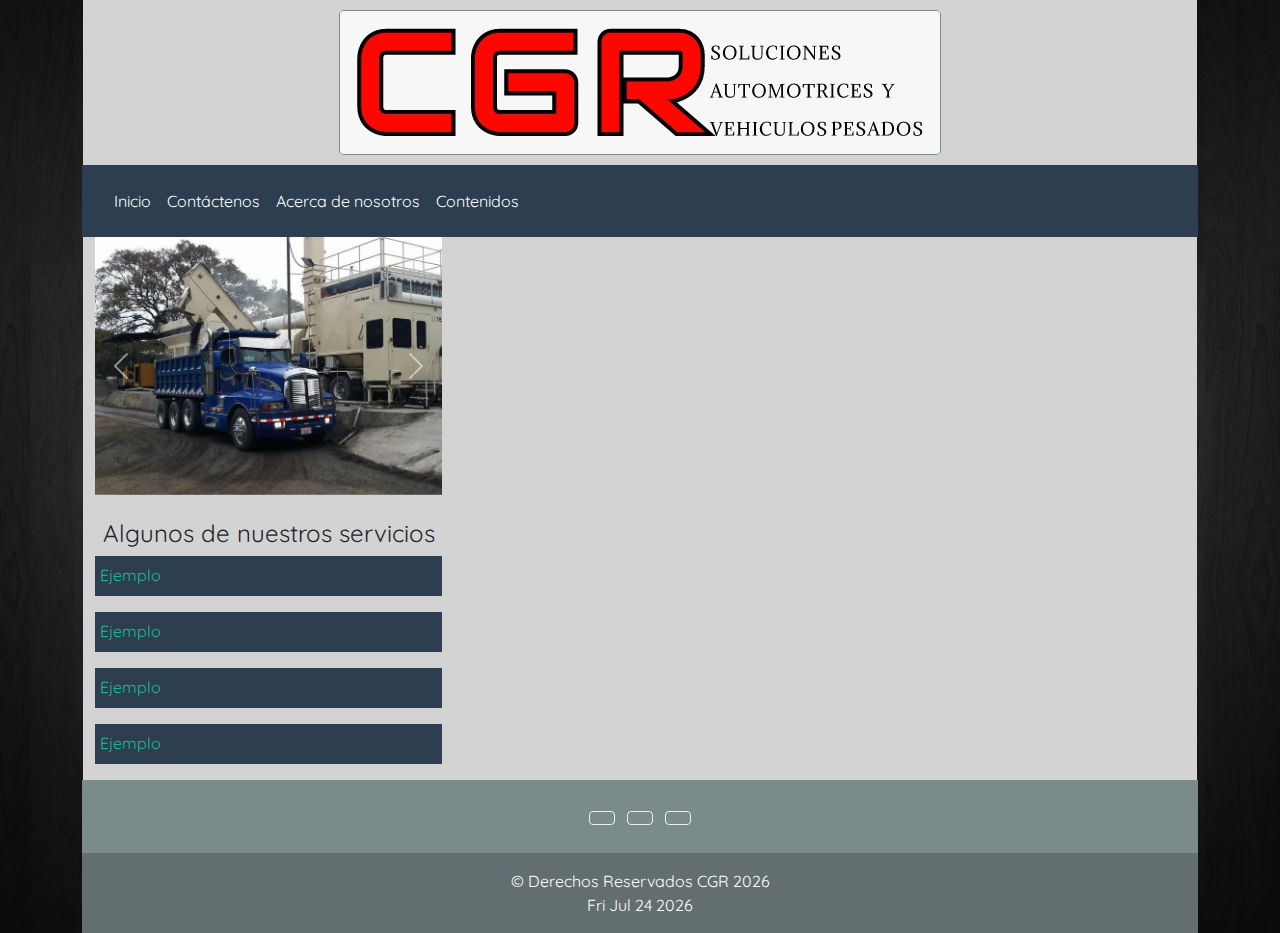
==== index.html @ ae592463 "." ====
<!DOCTYPE html>
<html lang="es">

<head>
  <meta charset="UTF-8">
  <meta http-equiv="X-UA-Compatible" content="IE=edge">
  <meta name="viewport" content="width=device-width, initial-scale=1.0">
  <meta name="keywords" content="CGR, Electromecanica, Taller, arreglo de maquinaria pesada" />
  <title>CGRElectromecanica</title>
  <link rel="stylesheet" href="css/bootstrap.min.css">
  <link rel="stylesheet" href="css/estilo.css">
  <script src="js/bootstrap.bundle.js"></script>
  <script src="js/icons.js"></script>
  <link href="css/fuente.css" rel="stylesheet">
  <link href="css/home.css" rel="stylesheet">
</head>

<body>
  <div class="container">

    <header class="row encabezado">
      <div class="col-12">
        <img class="img-fluid" src="img/logo.jpeg" alt="">
      </div>
    </header>

    <div class="row">
      <div class="col-12">
        <nav class="navbar navbar-expand-lg navbar-dark bg-primary">
          <div class="container-fluid">
            <button class="navbar-toggler" type="button" data-bs-toggle="collapse" data-bs-target="#navbarColor01"
              aria-controls="navbarColor01" aria-expanded="false" aria-label="Toggle navigation">
              <span class="navbar-toggler-icon"></span>
            </button>
            <div class="collapse navbar-collapse" id="navbarColor01">
              <ul class="navbar-nav me-auto">
                <li class="nav-item">
                  <a class="nav-link" href="#">Inicio
                  </a>
                </li>
                <li class="nav-item">
                  <a class="nav-link" href="contactenos.html">Contáctenos</a>
                </li>
                <li class="nav-item">
                  <a class="nav-link" href="acercade.html">Acerca de nosotros</a>
                </li>
                <li class="nav-item dropdown">
                  <a class="nav-link" data-bs-toggle="dropdown" href="#" role="button" aria-haspopup="true"
                    aria-expanded="false">Contenidos</a>
                  <div class="dropdown-menu">
                    <a class="dropdown-item" href="historia.html">Historia</a>
                    <a class="dropdown-item" href="servicios.html">Servicios</a>
                    <a class="dropdown-item" href="imagenes.html">Imágenes</a>
                    <a class="dropdown-item" href="ubicacion.html">¿Dónde nos ubicamos?</a>
                    <a class="dropdown-item" href="autores.html">Autores</a>
                  </div>
                </li>
              </ul>
            </div>
          </div>
        </nav>
      </div>
    </div>

    <div class="row principal">
      <aside class="col-sm-6 col-md-4 col-lg-4">
        <div id="carousel" class="carousel slide" data-bs-ride="carousel">
          <div class="carousel-inner">
            <div class="carousel-item active">
              <img src="img/img1.jpeg" class="d-block w-100" alt="...">
            </div>
            <div class="carousel-item">
              <img src="img/img2.jpeg" class="d-block w-100" alt="...">
            </div>
            <div class="carousel-item">
              <img src="img/img3.jpeg" class="d-block w-100" alt="...">
            </div>
            <div class="carousel-item">
              <img src="img/img4.jpeg" class="d-block w-100" alt="...">
            </div>
          </div>

          <button class="carousel-control-prev" type="button" data-bs-target="#carousel" data-bs-slide="prev">
            <span class="carousel-control-prev-icon" aria-hidden="true"></span>
            <span class="visually-hidden">Previous</span>
          </button>
          <button class="carousel-control-next" type="button" data-bs-target="#carousel" data-bs-slide="next">
            <span class="carousel-control-next-icon" aria-hidden="true"></span>
            <span class="visually-hidden">Next</span>
          </button>
        </div>
        <br>
        <h4 class="text-center">Algunos de nuestros servicios</h4>

        <div class="mb-3 infoservicios">
          <i class="fa-solid fa-bullseye"></i>
          <a href="">Ejemplo</a>
        </div>

        <div class="mb-3 infoservicios">
          <i class="fa-solid fa-bullseye"></i>
          <a href="">Ejemplo</a>
        </div>

        <div class="mb-3 infoservicios">
          <i class="fa-solid fa-bullseye"></i>
          <a href="">Ejemplo</a>
        </div>

        <div class="mb-3 infoservicios">
          <i class="fa-solid fa-bullseye"></i>
          <a href="">Ejemplo</a>
        </div>
      </aside>

      <article class="col-sm-6 col-md-8 col-lg-8">

      </article>
    </div>

    <footer class="bg-dark text-center text-white">
      <div class="container p-4 pb-0">
        <section class="mb-4">
          <a class="btn btn-outline-light btn-floating m-1" href="#!" role="button"><i
              class="fa-brands fa-facebook"></i></a>
          <a class="btn btn-outline-light btn-floating m-1" href="#!" role="button"><i class="fab fa-instagram"></i></a>
          <a class="btn btn-outline-light btn-floating m-1" href="#!" role="button"><i
              class="fa-brands fa-whatsapp"></i></a>
        </section>
      </div>

      <div class="text-center p-3 backgound fondopie">
        <credit>&copy; Derechos Reservados CGR <span id="year">
            <script> document.getElementById("year").innerHTML = new Date().getFullYear()</script>
          </span>
        </credit>
        <div id="date"></div>
        <script>
          document.getElementById("date").innerHTML = new Date().toDateString()
        </script>
      </div>
    </footer>
  </div>
</body>

</html>
---- css/estilo.css ----
body{
    font-family: 'Quicksand', sans-serif;
    background: url(../img/fondo.jpg);
}

.encabezado{
    background-color: lightgray;
    margin-left: 1px;
    margin-right: 1px;
}
.encabezado div{
    text-align: center;
}
.encabezado div img{
    margin-top: 10px;
    margin-bottom: 10px;
    border-radius: 5px;
    border: solid #7B8A8B 1px;
}
.fondopie{
    background-color: rgba(0, 0, 0, 0.2);
}

.principal{
    background-color: lightgray;
    margin-left: 1px;
    margin-right: 1px;
}

.imagen{
    text-align: center;
} 

.imagen img{
    width: 40%;
    height: 40%;
    border-radius: 5px;
    border: solid gray 2px;
}

.infoservicios{
    background-color: #2c3e50;
    color: white;
    height: 40px;
    padding-top: 7px;
}
.infoservicios i {
margin-left: 5px;
}

.infoservicios a {
    text-decoration: none;
    
}
---- css/fuente.css ----
/* vietnamese */
@font-face {
    font-family: 'Quicksand';
    font-style: normal;
    font-weight: 400;
    font-display: swap;
    src: url(../fuentes/6xK-dSZaM9iE8KbpRA_LJ3z8mH9BOJvgkP8o58m-wi40.woff2) format('woff2');
    unicode-range: U+0102-0103, U+0110-0111, U+0128-0129, U+0168-0169, U+01A0-01A1, U+01AF-01B0, U+1EA0-1EF9, U+20AB;
  }
  /* latin-ext */
  @font-face {
    font-family: 'Quicksand';
    font-style: normal;
    font-weight: 400;
    font-display: swap;
    src: url(../fuentes/6xK-dSZaM9iE8KbpRA_LJ3z8mH9BOJvgkP8o58i-wi40.woff2) format('woff2');
    unicode-range: U+0100-024F, U+0259, U+1E00-1EFF, U+2020, U+20A0-20AB, U+20AD-20CF, U+2113, U+2C60-2C7F, U+A720-A7FF;
  }
  /* latin */
  @font-face {
    font-family: 'Quicksand';
    font-style: normal;
    font-weight: 400;
    font-display: swap;
    src: url(../fuentes/6xK-dSZaM9iE8KbpRA_LJ3z8mH9BOJvgkP8o58a-wg.woff2) format('woff2');
    unicode-range: U+0000-00FF, U+0131, U+0152-0153, U+02BB-02BC, U+02C6, U+02DA, U+02DC, U+2000-206F, U+2074, U+20AC, U+2122, U+2191, U+2193, U+2212, U+2215, U+FEFF, U+FFFD;
  }
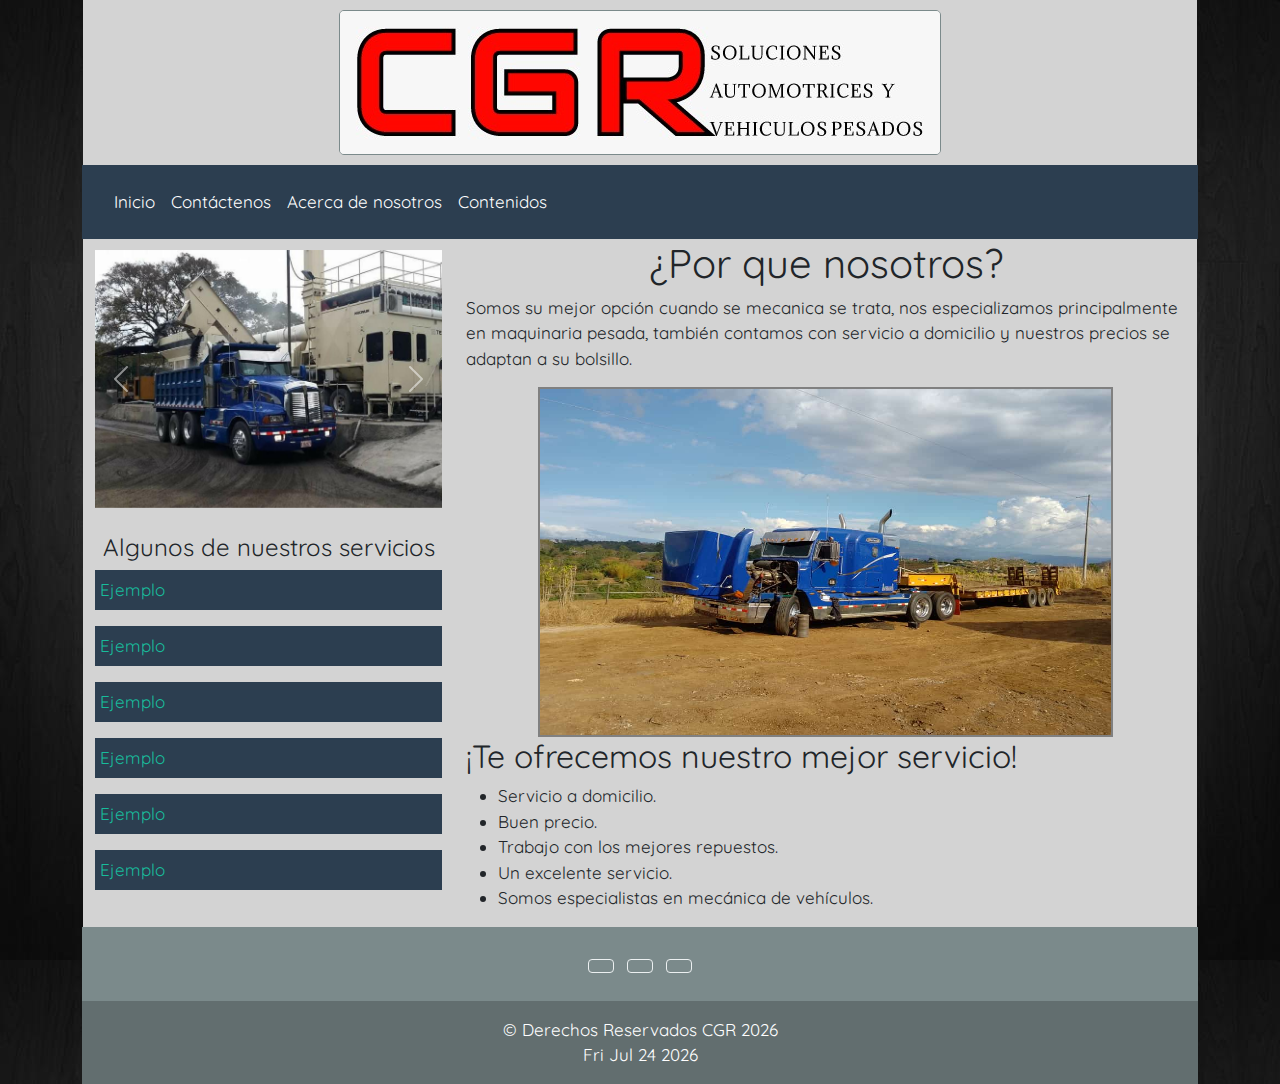
==== commit 458bbe5f: "." ====
--- a/index.html
+++ b/index.html
@@ -12,7 +12,6 @@
   <script src="js/bootstrap.bundle.js"></script>
   <script src="js/icons.js"></script>
   <link href="css/fuente.css" rel="stylesheet">
-  <link href="css/home.css" rel="stylesheet">
 </head>
 
 <body>
@@ -111,10 +110,32 @@
           <i class="fa-solid fa-bullseye"></i>
           <a href="">Ejemplo</a>
         </div>
+
+        <div class="mb-3 infoservicios">
+          <i class="fa-solid fa-bullseye"></i>
+          <a href="">Ejemplo</a>
+        </div>
+
+        <div class="mb-3 infoservicios">
+          <i class="fa-solid fa-bullseye"></i>
+          <a href="">Ejemplo</a>
+        </div>
       </aside>
 
       <article class="col-sm-6 col-md-8 col-lg-8">
-
+        <h2 class="text-center">¿Por que nosotros?</h2>
+        <p class="txt">Somos su mejor opción cuando se mecanica se trata, nos especializamos principalmente en maquinaria pesada, también contamos con servicio a domicilio y nuestros precios se adaptan a su bolsillo.</p>
+        <div class="imgHome">
+          <img src="img/home.jpeg" alt="">
+        </div>
+        <h3>¡Te ofrecemos nuestro mejor servicio!</h3>
+        <ul>
+          <li>Servicio a domicilio.</li>
+          <li>Buen precio.</li>
+          <li>Trabajo con los mejores repuestos.</li>
+          <li>Un excelente servicio.</li>
+          <li>Somos especialistas en mecánica de vehículos.</li>
+        </ul>
       </article>
     </div>
 
--- a/css/estilo.css
+++ b/css/estilo.css
@@ -1,6 +1,7 @@
 body{
     font-family: 'Quicksand', sans-serif;
     background: url(../img/fondo.jpg);
+    font-size: 17px;
 }
 
 .encabezado{
@@ -52,3 +53,28 @@
     text-decoration: none;
     
 }
+
+.inputError{
+    display: none;
+}
+
+#map{
+    width: 100%;
+    height: 400px;
+}
+
+.imgHome{
+    text-align: center;
+}
+
+
+
+aside{
+    padding-top: 1%;
+}
+.imgHome img{
+    width: 80%;
+    height: 350px;
+    border: solid gray 2px;
+}
+
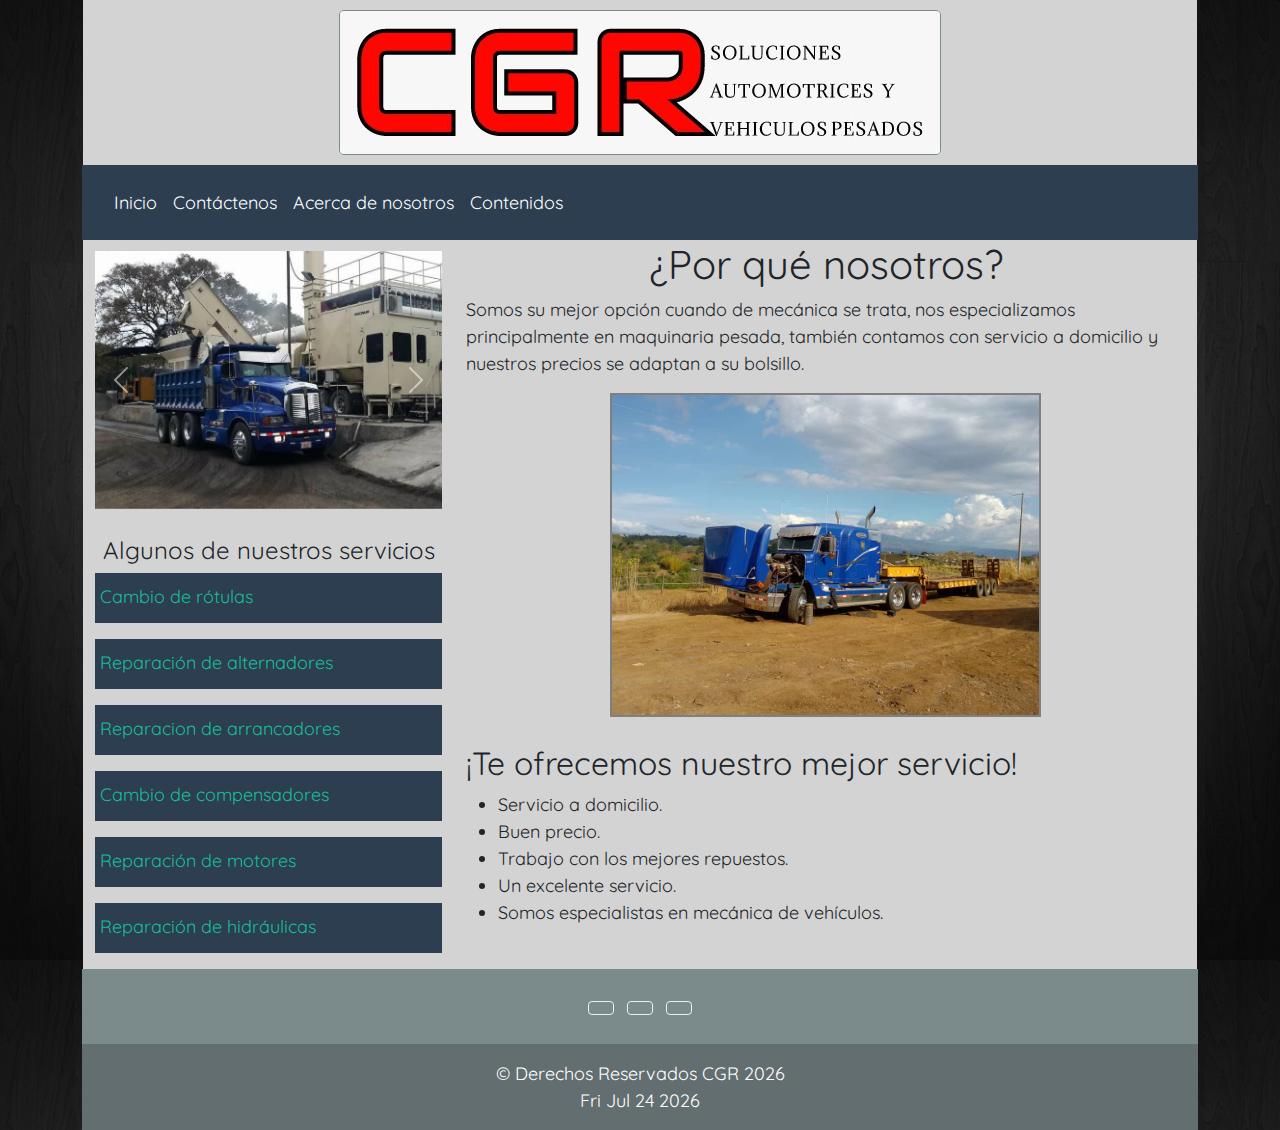
==== commit ccb782c6: "." ====
--- a/index.html
+++ b/index.html
@@ -90,44 +90,45 @@
         </div>
         <br>
         <h4 class="text-center">Algunos de nuestros servicios</h4>
-
         <div class="mb-3 infoservicios">
-          <i class="fa-solid fa-bullseye"></i>
-          <a href="">Ejemplo</a>
+          <i class="fa-solid fa-wrench"></i>
+          <a href="">Cambio de rótulas</a>
         </div>
 
         <div class="mb-3 infoservicios">
-          <i class="fa-solid fa-bullseye"></i>
-          <a href="">Ejemplo</a>
+          <i class="fa-solid fa-wrench"></i>
+          <a href="">Reparación de alternadores</a>
         </div>
 
         <div class="mb-3 infoservicios">
-          <i class="fa-solid fa-bullseye"></i>
-          <a href="">Ejemplo</a>
+          <i class="fa-solid fa-wrench"></i>
+          <a href="">Reparacion de arrancadores</a>
         </div>
 
         <div class="mb-3 infoservicios">
-          <i class="fa-solid fa-bullseye"></i>
-          <a href="">Ejemplo</a>
+          <i class="fa-solid fa-wrench"></i>
+          <a href="">Cambio de compensadores</a>
         </div>
 
         <div class="mb-3 infoservicios">
-          <i class="fa-solid fa-bullseye"></i>
-          <a href="">Ejemplo</a>
+          <i class="fa-solid fa-wrench"></i>
+          <a href="">Reparación de motores</a>
         </div>
 
         <div class="mb-3 infoservicios">
-          <i class="fa-solid fa-bullseye"></i>
-          <a href="">Ejemplo</a>
+          <i class="fa-solid fa-wrench"></i>
+          <a href="">Reparación de hidráulicas</a>
         </div>
       </aside>
 
       <article class="col-sm-6 col-md-8 col-lg-8">
-        <h2 class="text-center">¿Por que nosotros?</h2>
-        <p class="txt">Somos su mejor opción cuando se mecanica se trata, nos especializamos principalmente en maquinaria pesada, también contamos con servicio a domicilio y nuestros precios se adaptan a su bolsillo.</p>
+        <h2 class="text-center">¿Por qué nosotros?</h2>
+        <p class="txt">Somos su mejor opción cuando de mecánica se trata, nos especializamos principalmente en
+          maquinaria pesada, también contamos con servicio a domicilio y nuestros precios se adaptan a su bolsillo.</p>
         <div class="imgHome">
           <img src="img/home.jpeg" alt="">
         </div>
+        <br>
         <h3>¡Te ofrecemos nuestro mejor servicio!</h3>
         <ul>
           <li>Servicio a domicilio.</li>
--- a/css/estilo.css
+++ b/css/estilo.css
@@ -1,7 +1,7 @@
 body{
     font-family: 'Quicksand', sans-serif;
     background: url(../img/fondo.jpg);
-    font-size: 17px;
+    font-size: 18px;
 }
 
 .encabezado{
@@ -9,15 +9,18 @@
     margin-left: 1px;
     margin-right: 1px;
 }
+
 .encabezado div{
     text-align: center;
 }
+
 .encabezado div img{
     margin-top: 10px;
     margin-bottom: 10px;
     border-radius: 5px;
     border: solid #7B8A8B 1px;
 }
+
 .fondopie{
     background-color: rgba(0, 0, 0, 0.2);
 }
@@ -42,11 +45,12 @@
 .infoservicios{
     background-color: #2c3e50;
     color: white;
-    height: 40px;
-    padding-top: 7px;
+    height: 50px;
+    padding-top: 10px;
 }
+
 .infoservicios i {
-margin-left: 5px;
+    margin-left: 5px;
 }
 
 .infoservicios a {
@@ -67,14 +71,20 @@
     text-align: center;
 }
 
-
-
 aside{
     padding-top: 1%;
 }
+
+.justificarTexto{
+    text-align: justify;
+}
+
+
 .imgHome img{
-    width: 80%;
-    height: 350px;
+    width: 60%;
     border: solid gray 2px;
 }
 
+.galeria{
+    padding-top: 2%;
+}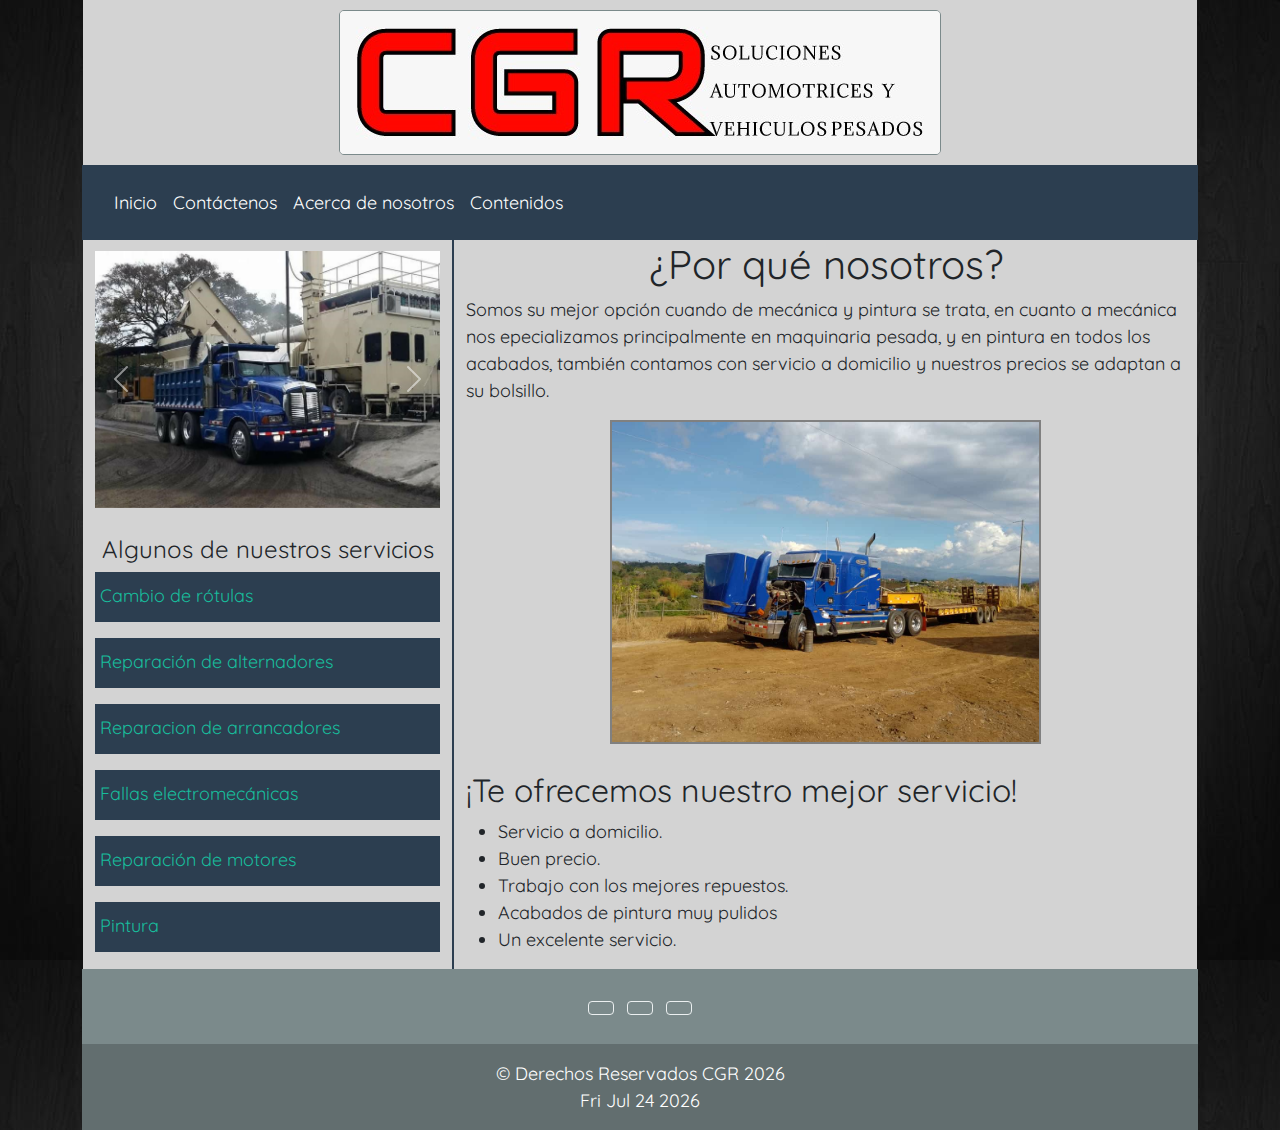
==== commit 0dc49c75: "M" ====
--- a/index.html
+++ b/index.html
@@ -107,7 +107,7 @@
 
         <div class="mb-3 infoservicios">
           <i class="fa-solid fa-wrench"></i>
-          <a href="">Cambio de compensadores</a>
+          <a href="">Fallas electromecánicas</a>
         </div>
 
         <div class="mb-3 infoservicios">
@@ -117,14 +117,15 @@
 
         <div class="mb-3 infoservicios">
           <i class="fa-solid fa-wrench"></i>
-          <a href="">Reparación de hidráulicas</a>
+          <a href="">Pintura</a>
         </div>
       </aside>
 
       <article class="col-sm-6 col-md-8 col-lg-8">
         <h2 class="text-center">¿Por qué nosotros?</h2>
-        <p class="txt">Somos su mejor opción cuando de mecánica se trata, nos especializamos principalmente en
-          maquinaria pesada, también contamos con servicio a domicilio y nuestros precios se adaptan a su bolsillo.</p>
+        <p class="txt">Somos su mejor opción cuando de mecánica y pintura se trata, en cuanto a mecánica nos
+          epecializamos principalmente en maquinaria pesada, y en pintura en todos los acabados, también contamos con
+          servicio a domicilio y nuestros precios se adaptan a su bolsillo.</p>
         <div class="imgHome">
           <img src="img/home.jpeg" alt="">
         </div>
@@ -134,8 +135,8 @@
           <li>Servicio a domicilio.</li>
           <li>Buen precio.</li>
           <li>Trabajo con los mejores repuestos.</li>
+          <li>Acabados de pintura muy pulidos</li>
           <li>Un excelente servicio.</li>
-          <li>Somos especialistas en mecánica de vehículos.</li>
         </ul>
       </article>
     </div>
--- a/css/estilo.css
+++ b/css/estilo.css
@@ -73,6 +73,7 @@
 
 aside{
     padding-top: 1%;
+    border-right: 2px #2c3e50 solid;
 }
 
 .justificarTexto{
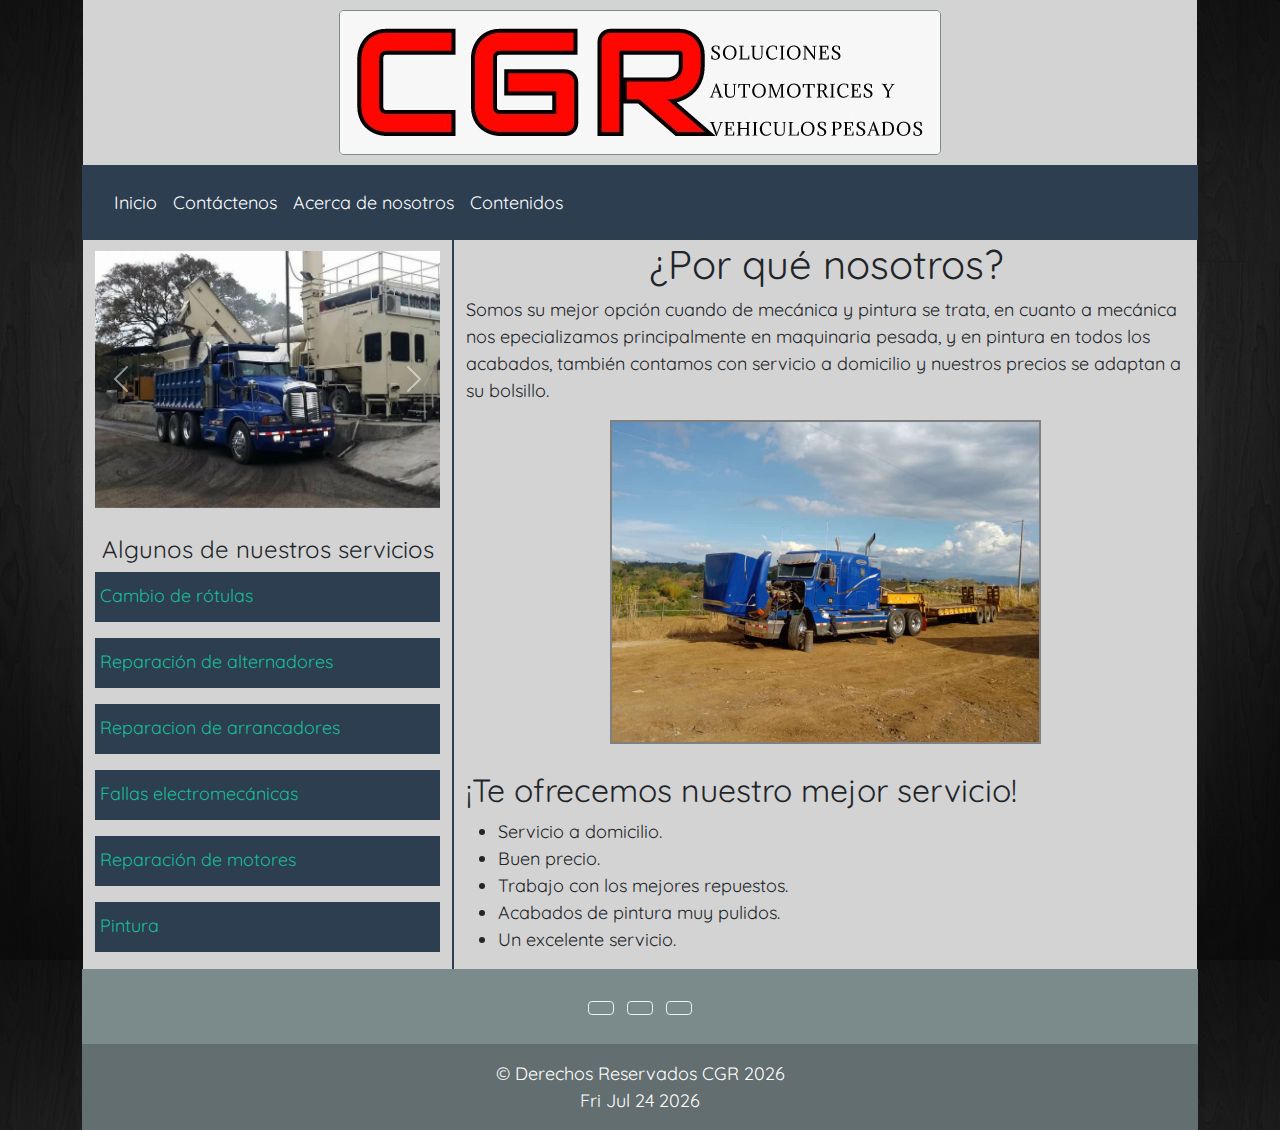
==== commit d2839bfc: "7/04" ====
--- a/index.html
+++ b/index.html
@@ -11,6 +11,7 @@
   <link rel="stylesheet" href="css/estilo.css">
   <script src="js/bootstrap.bundle.js"></script>
   <script src="js/icons.js"></script>
+  <script src="js/jquery-3.6.0.min.js"></script>
   <link href="css/fuente.css" rel="stylesheet">
 </head>
 
@@ -47,7 +48,6 @@
                   <a class="nav-link" data-bs-toggle="dropdown" href="#" role="button" aria-haspopup="true"
                     aria-expanded="false">Contenidos</a>
                   <div class="dropdown-menu">
-                    <a class="dropdown-item" href="historia.html">Historia</a>
                     <a class="dropdown-item" href="servicios.html">Servicios</a>
                     <a class="dropdown-item" href="imagenes.html">Imágenes</a>
                     <a class="dropdown-item" href="ubicacion.html">¿Dónde nos ubicamos?</a>
@@ -92,32 +92,32 @@
         <h4 class="text-center">Algunos de nuestros servicios</h4>
         <div class="mb-3 infoservicios">
           <i class="fa-solid fa-wrench"></i>
-          <a href="">Cambio de rótulas</a>
+          <a href="servicios.html">Cambio de rótulas</a>
         </div>
 
         <div class="mb-3 infoservicios">
           <i class="fa-solid fa-wrench"></i>
-          <a href="">Reparación de alternadores</a>
+          <a href="servicios.html">Reparación de alternadores</a>
         </div>
 
         <div class="mb-3 infoservicios">
           <i class="fa-solid fa-wrench"></i>
-          <a href="">Reparacion de arrancadores</a>
+          <a href="servicios.html">Reparacion de arrancadores</a>
         </div>
 
         <div class="mb-3 infoservicios">
           <i class="fa-solid fa-wrench"></i>
-          <a href="">Fallas electromecánicas</a>
+          <a href="servicios.html">Fallas electromecánicas</a>
         </div>
 
         <div class="mb-3 infoservicios">
           <i class="fa-solid fa-wrench"></i>
-          <a href="">Reparación de motores</a>
+          <a href="servicios.html">Reparación de motores</a>
         </div>
 
         <div class="mb-3 infoservicios">
           <i class="fa-solid fa-wrench"></i>
-          <a href="">Pintura</a>
+          <a href="servicios.html">Pintura</a>
         </div>
       </aside>
 
@@ -127,15 +127,16 @@
           epecializamos principalmente en maquinaria pesada, y en pintura en todos los acabados, también contamos con
           servicio a domicilio y nuestros precios se adaptan a su bolsillo.</p>
         <div class="imgHome">
-          <img src="img/home.jpeg" alt="">
+          <img id="image" src="img/home.jpeg" alt="">
         </div>
+        <script src="js/animaciones.js"></script>
         <br>
         <h3>¡Te ofrecemos nuestro mejor servicio!</h3>
         <ul>
           <li>Servicio a domicilio.</li>
           <li>Buen precio.</li>
           <li>Trabajo con los mejores repuestos.</li>
-          <li>Acabados de pintura muy pulidos</li>
+          <li>Acabados de pintura muy pulidos.</li>
           <li>Un excelente servicio.</li>
         </ul>
       </article>
--- a/css/estilo.css
+++ b/css/estilo.css
@@ -42,6 +42,17 @@
     border: solid gray 2px;
 }
 
+.imagenC{
+    text-align: center;
+}
+
+.imagenC img{
+    width: 70%;
+    height: 40%;
+    border-radius: 5px;
+    border: solid gray 2px;
+}
+
 .infoservicios{
     background-color: #2c3e50;
     color: white;
@@ -62,9 +73,9 @@
     display: none;
 }
 
-#map{
-    width: 100%;
-    height: 400px;
+#mapa {
+	height: 500px;
+	width: 100%;
 }
 
 .imgHome{
@@ -88,4 +99,80 @@
 
 .galeria{
     padding-top: 2%;
+}
+
+.fotos{
+    width: 70%;
+    border-radius: 5px;
+    margin: 0 auto;
+}
+
+.categoria{
+    margin-left: 0px;
+    margin-top: 17px;
+    background-color: rgb(184, 184, 184);
+
+}
+
+.categoria:hover{
+    background-color: rgb(155, 155, 155);
+}
+
+.video{
+    width: 50%;
+    margin: 0 auto;
+    margin-bottom: 7px;
+}
+
+/* Tabla */
+table, th, tr{
+    color: #fff;
+    border: 1px solid #fff;
+    text-align: center;
+    background-color: #2c3e504b;
+}
+
+table thead{
+    color: #030303;
+    background-color: #2c3e50c5;
+}
+
+.tabla{
+    width:50%;
+    margin: 0 auto;
+    margin-bottom: 10px;
+}
+
+.tituloTabla{
+    color: red;
+}
+
+table tfoot th{
+    border: 0px;
+}
+
+/* vision, mision, valores */
+.part2{
+    background-color: #2c3e502c;
+    margin-bottom: 10px;
+}
+
+.mision, .vision{
+    border-right: solid 2px #fff;
+    
+}
+
+/* Informacion del dueño */
+.info{
+    background-color: #2c3e502c;
+    margin-top: 10px;
+    margin-bottom: 10px;
+}
+
+.info a{
+    color: #fff;
+}
+
+.info a:hover{
+    color: rgb(233, 37, 37);
 }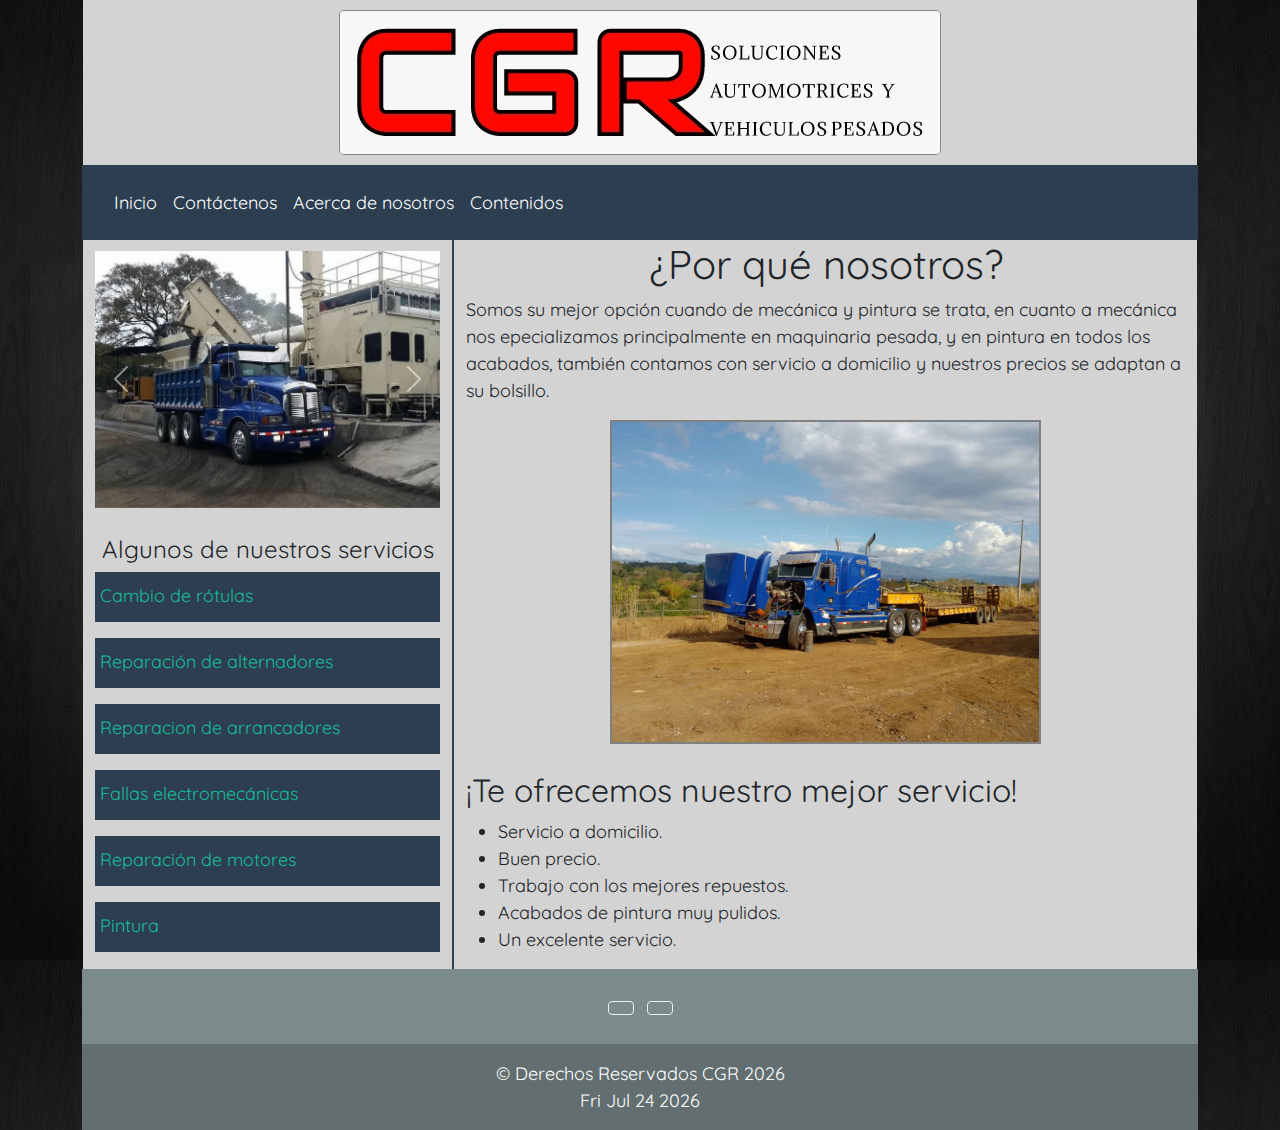
==== commit 26992e2a: "20-4" ====
--- a/index.html
+++ b/index.html
@@ -6,6 +6,8 @@
   <meta http-equiv="X-UA-Compatible" content="IE=edge">
   <meta name="viewport" content="width=device-width, initial-scale=1.0">
   <meta name="keywords" content="CGR, Electromecanica, Taller, arreglo de maquinaria pesada" />
+  <!--no se si esto funcione-->
+  <meta property="og:image" content="img/logo.jpeg"> 
   <title>CGRElectromecanica</title>
   <link rel="stylesheet" href="css/bootstrap.min.css">
   <link rel="stylesheet" href="css/estilo.css">
@@ -13,6 +15,9 @@
   <script src="js/icons.js"></script>
   <script src="js/jquery-3.6.0.min.js"></script>
   <link href="css/fuente.css" rel="stylesheet">
+  <link rel="icon" href="img/perfil.png">
+  <link rel="icon" href="img/perfil.png">
+
 </head>
 
 <body>
@@ -145,10 +150,9 @@
     <footer class="bg-dark text-center text-white">
       <div class="container p-4 pb-0">
         <section class="mb-4">
-          <a class="btn btn-outline-light btn-floating m-1" href="#!" role="button"><i
+          <a class="btn btn-outline-light btn-floating m-1" href="https://www.facebook.com/CGR-Soluciones-automotrices-y-veh%C3%ADculos-pesados-100186762686119" role="button"><i
               class="fa-brands fa-facebook"></i></a>
-          <a class="btn btn-outline-light btn-floating m-1" href="#!" role="button"><i class="fab fa-instagram"></i></a>
-          <a class="btn btn-outline-light btn-floating m-1" href="#!" role="button"><i
+          <a class="btn btn-outline-light btn-floating m-1" href="https://wa.me/50670235889" role="button"><i
               class="fa-brands fa-whatsapp"></i></a>
         </section>
       </div>
